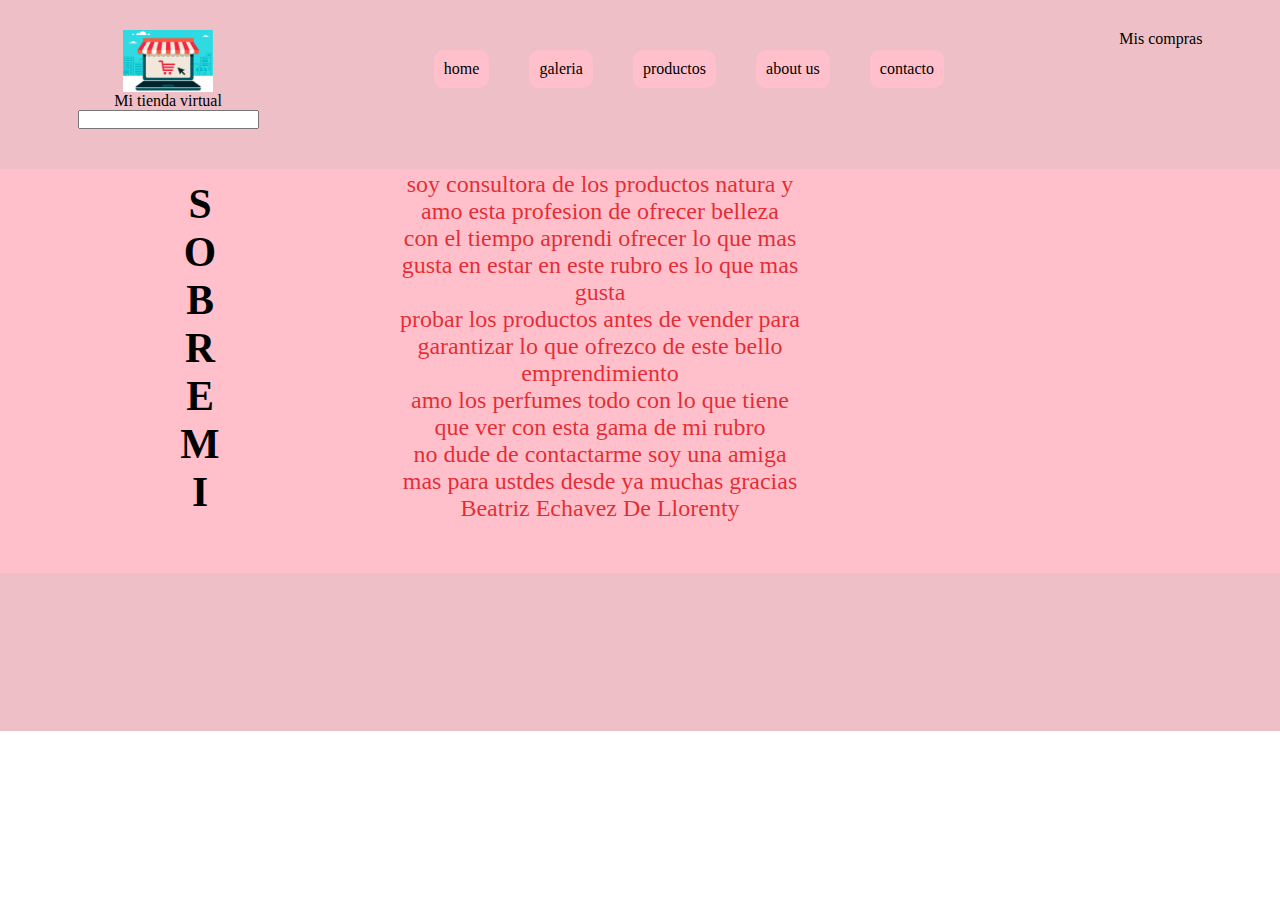
==== pages/aboutus.html @ ff3744e8 "actulizacion de pagina" ====
<!DOCTYPE html>
<html lang="en">
<head>
    <meta charset="UTF-8">
    <meta name="viewport" content="width=device-width, initial-scale=1.0">
    <link rel="stylesheet" href="https://cdnjs.cloudflare.com/ajax/libs/font-awesome/6.1.1/css/all.min.css"
        integrity="sha512-KfkfwYDsLkIlwQp6LFnl8zNdLGxu9YAA1QvwINks4PhcElQSvqcyVLLD9aMhXd13uQjoXtEKNosOWaZqXgel0g=="
        crossorigin="anonymous" referrerpolicy="no-referrer" />
    <link rel="shortcut icon" href="../img/natura lila.jpg" type="image/x-icon">
    <link rel="stylesheet" href="../css/aboutus.css">
    <title>aboutus</title>
</head>
<body>
    
</header>
<header>
    <div class="imagLogo">
        <img src="../img/R.jpeg" alt="" class="logotienda">
        <p class="tiendalogo">Mi tienda virtual</p>
        <div>
            <input type="text">
            <i class="fa-solid fa-magnifying-glass" id="lupa"></i>
        </div>
    </div>
    <nav>
        <a href="../index.html"><li class="itemnavbar">home</li></a>
        <a href="../pages/galeria.html"><li class="itemnavbar">galeria</li></a>
        <a href="../pages/productos.html"><li class="itemnavbar">productos</li></a>
        <a href="../pages/aboutus.html"><li class="itemnavbar">about us</li></a>
        <a href="../pages/contacto.html"><li class="itemnavbar">contacto</li></a>
    </nav>
    <div class="carrito">
        <p>Mis compras</p>
        <i class="fa-solid fa-cart-shopping"></i>
    </div>
</header>
</header>
<main class="mainaboutus">
    <div class="item">
      <div class="grid-item">s</div>
      <div class="grid-item">o</div>
      <div class="grid-item">b</div>
      <div class="grid-item">r</div>
      <div class="grid-item">e</div>
      <div class="grid-item"></div>
      <div class="grid-item">m</div>
      <div class="grid-item">i</div>
</div>
<div class="parrafos">
    <p>soy consultora de los productos natura y amo esta profesion de ofrecer belleza</p>
    <p>con el tiempo aprendi ofrecer lo que mas gusta en estar en este rubro es lo que mas gusta</p>
    <p>probar los productos antes de vender para garantizar lo que ofrezco de este bello emprendimiento</p>
    <p>amo los perfumes todo con lo que tiene que ver con esta gama de mi rubro</p>
    <p>no dude de contactarme soy una amiga mas para ustdes desde ya muchas gracias</p>
    <p>Beatriz Echavez De Llorenty</p>

</div> 

</main>
<footer>
    <a href="https://wa.me/543416958450/" target="_blank" ><i class="fa-brands fa-whatsapp"></i></a>
        <a class="ins" href="https://www.instagram.com/_angelbeatriz_/" target="_blank"> <i class="fa-brands fa-instagram"></i></a>
        <a class="fac" href="https://www.facebook.com/beatriz.echavez" target="_blank"><i class="fa-brands fa-facebook"></i></a>
        <a class="you" href="https://www.youtube.com/@betinalomaz" target="_blank"><i class="fa-brands fa-youtube"></i></a>
</footer>
   
    
</body>
</html>
---- css/aboutus.css ----
*{
    margin: 0;
    padding: 0;
}

header{
    display: flex;
    justify-content: space-around;
    border-bottom: 2px solid pink;
    padding: 30px 0 40px 0;
    background-color: #eebfc7;
    nav{
        display: flex;
        a{
            text-decoration: none;
            li{
            list-style: none;
            color: black;
            background: pink;
            padding: 10px;
            border-radius: 10px;
            margin: 5px;
            
            }
            
        }
        
    }
}
.itemnavbar:hover{
    
        background: #cc2f98;
        color: #fff;
}

.imagLogo{
    display: flex;
    flex-direction: column;
    align-items: center;
}
.logotienda{
    width: 90px;
}

main{
    display: grid;
    grid-template-columns: repeat(2, 400px);
    grid-template-rows: repeat(2, 200px);
    border-bottom: 2px solid pink;
    list-style: none;
    background-color: pink;

}
    

.item{
    font-family: fantasy;
    padding: .2em;
    justify-content: center;
    text-align: center;
    text-transform: uppercase;
    font-size: 2.6rem;
    font-weight: 700;
}    

.parrafos{
   
    justify-content: center;
    text-align: center;
    font-size: 1.5rem;
    color: #e21620e1;
}
footer{
    display: flex;
    justify-content: center;
    padding: 5%;
    font-size: 2em;
    background-color: #eebfc7;
    
   
   
   
}
.fa-whatsapp{
    color: green;
    text-decoration: solid;
   
    
}
.ins{
    color: crimson;
   border-bottom: 10px;
   border-radius: 10px;
   color: red;
}
.fac{
    color: blue;
}
.you{
    color: red;
}
a{
    border-radius: 15px;
    margin: 15px;
  
}
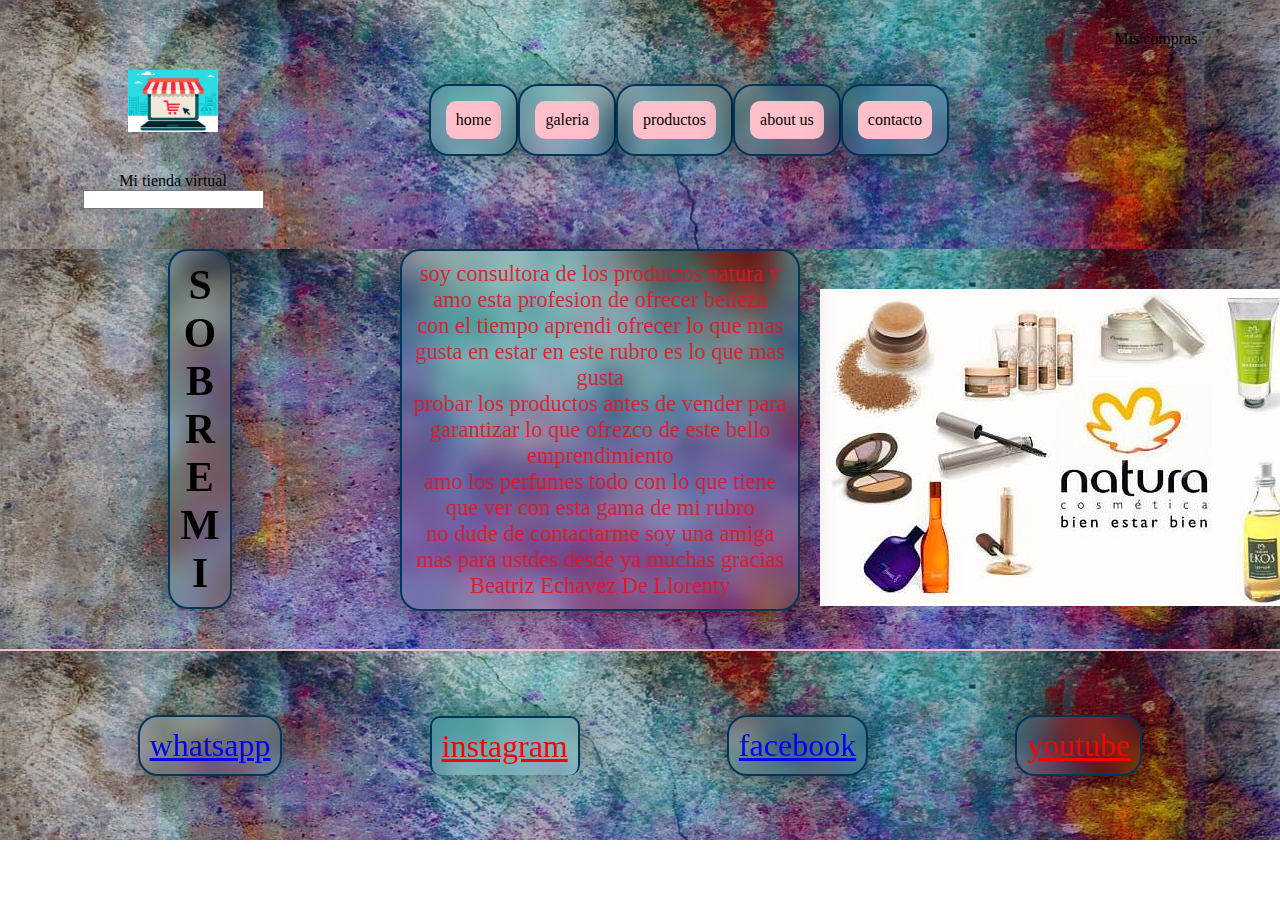
==== commit 876354b6: "cambios en fondos de pantalla" ====
--- a/pages/aboutus.html
+++ b/pages/aboutus.html
@@ -55,13 +55,14 @@
     <p>Beatriz Echavez De Llorenty</p>
 
 </div> 
+<img src="../img/productos natura.jpg" alt="">
 
 </main>
 <footer>
-    <a href="https://wa.me/543416958450/" target="_blank" ><i class="fa-brands fa-whatsapp"></i></a>
-        <a class="ins" href="https://www.instagram.com/_angelbeatriz_/" target="_blank"> <i class="fa-brands fa-instagram"></i></a>
-        <a class="fac" href="https://www.facebook.com/beatriz.echavez" target="_blank"><i class="fa-brands fa-facebook"></i></a>
-        <a class="you" href="https://www.youtube.com/@betinalomaz" target="_blank"><i class="fa-brands fa-youtube"></i></a>
+        <a href="https://wa.me/543416958450/" target="_blank" >whatsapp<i class="fa-brands fa-whatsapp"></i></a>
+        <a class="ins" href="https://www.instagram.com/_angelbeatriz_/" target="_blank">instagram<i class="fa-brands fa-instagram"></i></a>
+        <a class="fac" href="https://www.facebook.com/beatriz.echavez" target="_blank">facebook<i class="fa-brands fa-facebook"></i></a>
+        <a class="you" href="https://www.youtube.com/@betinalomaz" target="_blank">youtube<i class="fa-brands fa-youtube"></i></a>
 </footer>
    
     
--- a/css/aboutus.css
+++ b/css/aboutus.css
@@ -6,9 +6,8 @@
 header{
     display: flex;
     justify-content: space-around;
-    border-bottom: 2px solid pink;
     padding: 30px 0 40px 0;
-    background-color: #eebfc7;
+    background-image: url(../img/abstract-1522884_1280.jpg);
     nav{
         display: flex;
         a{
@@ -44,12 +43,11 @@
 
 main{
     display: grid;
-    grid-template-columns: repeat(2, 400px);
+    grid-template-columns: repeat(4, 400px);
     grid-template-rows: repeat(2, 200px);
     border-bottom: 2px solid pink;
     list-style: none;
-    background-color: pink;
-
+    background-image: url(../img/abstract-1522884_1280.jpg);
 }
     
 
@@ -61,21 +59,37 @@
     text-transform: uppercase;
     font-size: 2.6rem;
     font-weight: 700;
+    margin: auto;
+    backdrop-filter: blur(10px);
+    border: 2px solid #003459;
+    border-radius: 20px;
+    box-shadow: 0 0 30px #00000080;
+    padding: 10px
 }    
 
 .parrafos{
-   
     justify-content: center;
     text-align: center;
-    font-size: 1.5rem;
+    font-size: 1.4rem;
     color: #e21620e1;
+    margin: auto;
+    backdrop-filter: blur(10px);
+    border: 2px solid #003459;
+    border-radius: 20px;
+    box-shadow: 0 0 30px #00000080;
+    padding: 10px
+}
+img{
+    padding: 20px 0 20px 0;
+    margin: 20px;
+    justify-items: flex-start;
 }
 footer{
     display: flex;
     justify-content: center;
     padding: 5%;
     font-size: 2em;
-    background-color: #eebfc7;
+    background-image: url(../img/abstract-1522884_1280.jpg);
     
    
    
@@ -100,7 +114,11 @@
     color: red;
 }
 a{
-    border-radius: 15px;
-    margin: 15px;
+    margin: auto;
+    backdrop-filter: blur(10px);
+    border: 2px solid #003459;
+    border-radius: 20px;
+    box-shadow: 0 0 30px #00000080;
+    padding: 10px
   
 }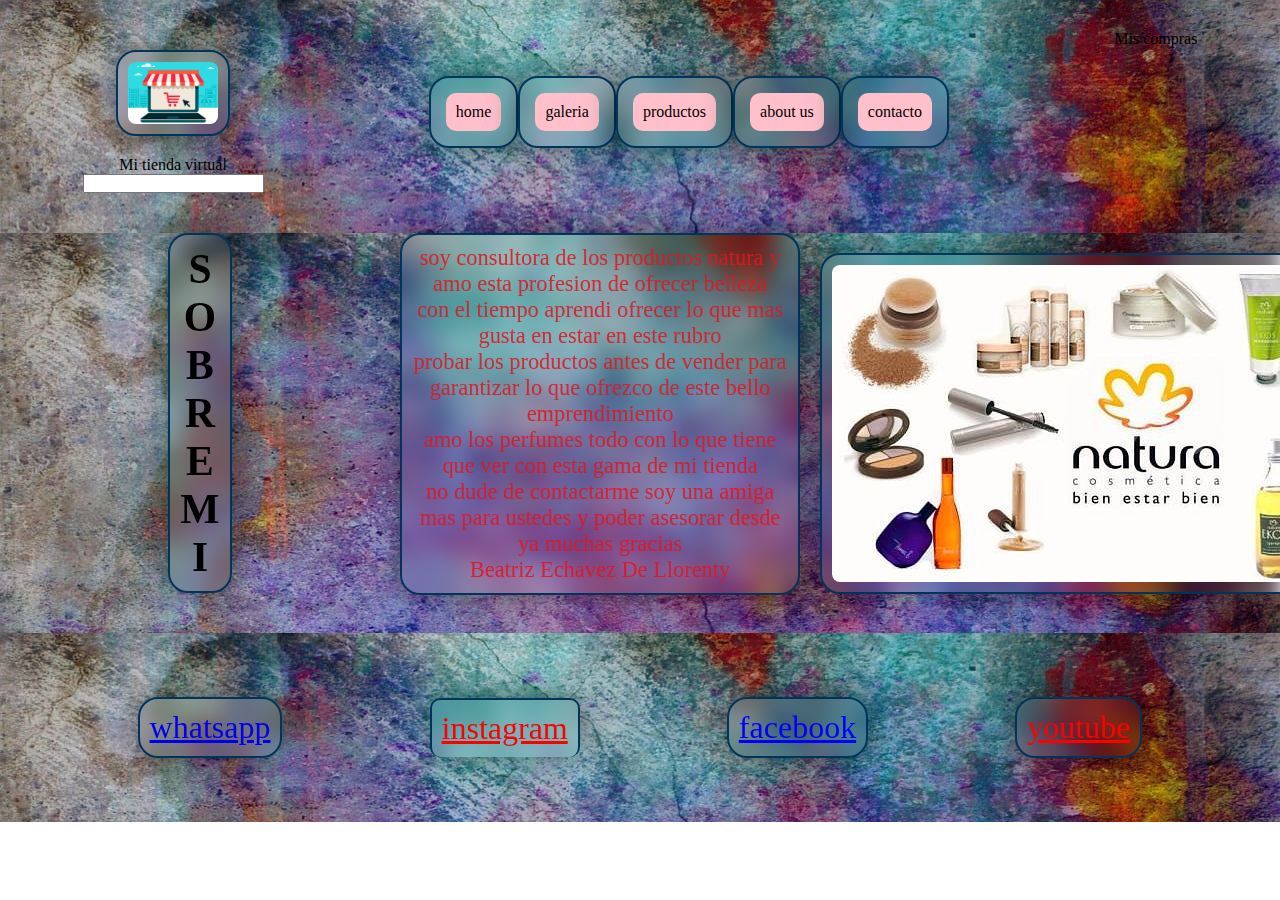
==== commit 95ab429c: "agregue imagenes" ====
--- a/pages/aboutus.html
+++ b/pages/aboutus.html
@@ -48,10 +48,10 @@
 </div>
 <div class="parrafos">
     <p>soy consultora de los productos natura y amo esta profesion de ofrecer belleza</p>
-    <p>con el tiempo aprendi ofrecer lo que mas gusta en estar en este rubro es lo que mas gusta</p>
+    <p>con el tiempo aprendi ofrecer lo que mas gusta en estar en este rubro </p>
     <p>probar los productos antes de vender para garantizar lo que ofrezco de este bello emprendimiento</p>
-    <p>amo los perfumes todo con lo que tiene que ver con esta gama de mi rubro</p>
-    <p>no dude de contactarme soy una amiga mas para ustdes desde ya muchas gracias</p>
+    <p>amo los perfumes todo con lo que tiene que ver con esta gama de mi tienda</p>
+    <p>no dude de contactarme soy una amiga mas para ustedes  y poder asesorar desde ya muchas gracias</p>
     <p>Beatriz Echavez De Llorenty</p>
 
 </div> 
--- a/css/aboutus.css
+++ b/css/aboutus.css
@@ -45,7 +45,6 @@
     display: grid;
     grid-template-columns: repeat(4, 400px);
     grid-template-rows: repeat(2, 200px);
-    border-bottom: 2px solid pink;
     list-style: none;
     background-image: url(../img/abstract-1522884_1280.jpg);
 }
@@ -83,7 +82,13 @@
     padding: 20px 0 20px 0;
     margin: 20px;
     justify-items: flex-start;
+    backdrop-filter: blur(10px);
+    border: 2px solid #003459;
+    border-radius: 20px;
+    box-shadow: 0 0 30px #00000080;
+    padding: 10px
 }
+
 footer{
     display: flex;
     justify-content: center;
